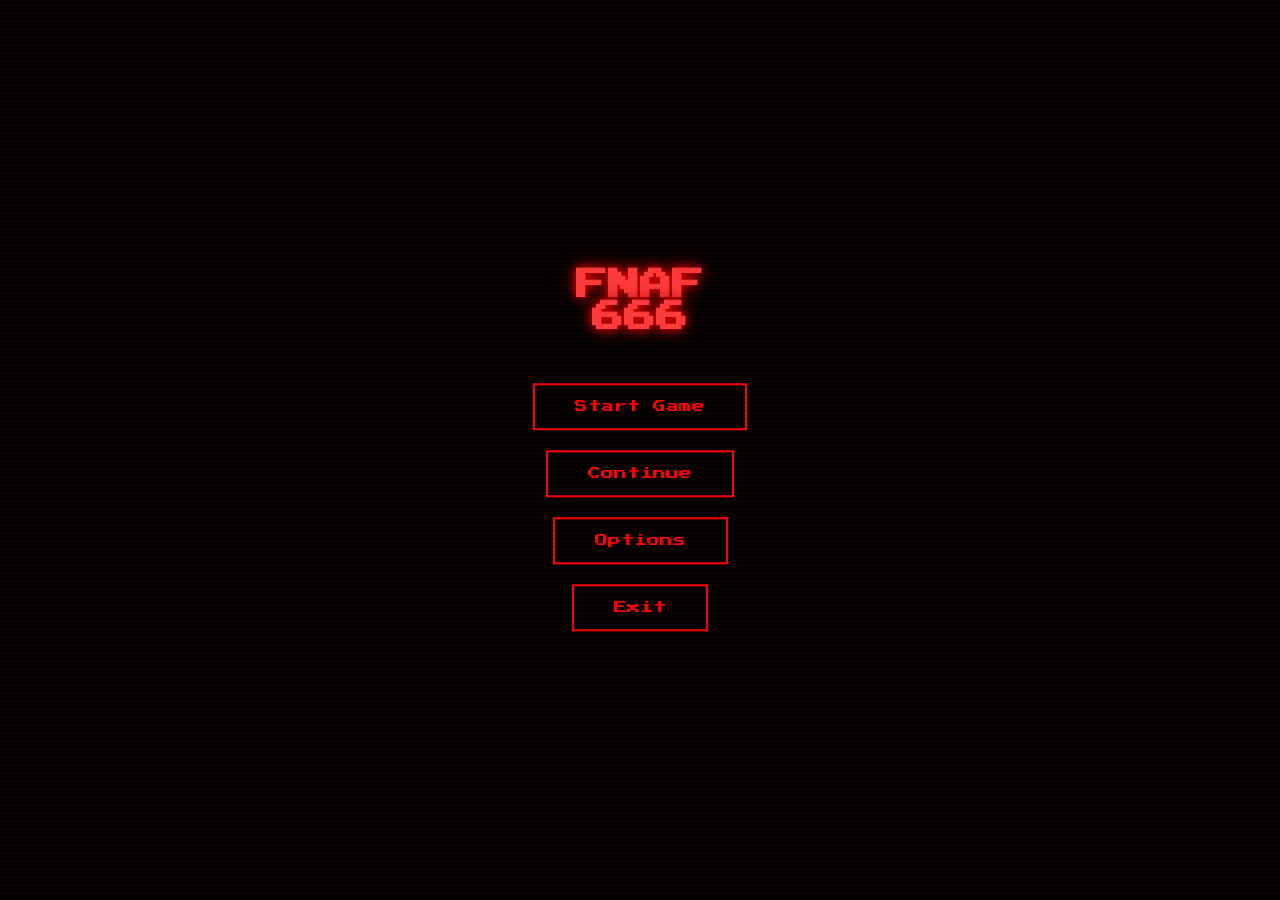
==== project/index.html @ 2fbd15df "fnaf6 project import Imported V3 of my game" ====
<!DOCTYPE html>
<html lang="en">
<head>
    <meta charset="UTF-8">
    <title>FNAF 66</title>
    <link rel="stylesheet" href="assets/css/main.css">
</head>
<body>

    <div class="overlay"></div>

    <div class="container">
        <h1 class="title">FNAF<br>666</h1>

        <div class="menu">
            <button onclick="window.location.href='lvl.html'">Start Game</button>
            <button>Continue</button>
            <button>Options</button>
            <button>Exit</button>
        </div>
    </div>

    <div class="scanlines"></div>


    <script src="assets/js/lvl_system.js"></script>
    <script src="assets/js/game.js"></script>
</body>
</html>
---- project/assets/css/main.css ----
@font-face {
    font-family: 'Press Start 2P';
    src: url(../font/PressStart2P.ttf);
}


body {
    margin: 0;
    padding: 0;
    background: black;
    font-family: 'Press Start 2P', cursive;
    overflow: hidden;
    color: #ff3c3c;
}

.container {
    position: absolute;
    top: 50%;
    left: 50%;
    transform: translate(-50%, -50%);
    text-align: center;
    z-index: 2;
}


.title {
    font-size: 32px;
    animation: flicker 2s infinite;
    text-shadow: 0 0 10px red, 0 0 20px darkred;
}

.menu {
    margin-top: 50px;
}

.menu button {
    display: block;
    margin: 20px auto;
    padding: 15px 40px;
    background: black;
    border: 2px solid red;
    color: red;
    font-family: 'Press Start 2P', cursive;
    cursor: pointer;
    transition: 0.3s;
}

.menu button:hover {
    background: red;
    color: black;
    box-shadow: 0 0 20px red;
}

@keyframes flicker {
    0% { opacity: 1; }
    5% { opacity: 0.4; }
    10% { opacity: 1; }
    15% { opacity: 0.6; }
    20% { opacity: 1; }
    100% { opacity: 1; }
}

.scanlines {
    position: absolute;
    width: 100%;
    height: 100%;
    background: repeating-linear-gradient(
        to bottom,
        rgba(255, 0, 0, 0.05) 0px,
        rgba(255, 0, 0, 0.05) 1px,
        transparent 2px,
        transparent 4px
    );
    pointer-events: none;
    z-index: 3;
}

.overlay {
    position: absolute;
    width: 100%;
    height: 100%;
    background: radial-gradient(circle, transparent 40%, black 100%);
    animation: pulse 6s infinite;
    z-index: 1;
}

@keyframes pulse {
    0% { opacity: 0.8; }
    50% { opacity: 1; }
    100% { opacity: 0.8; }
}
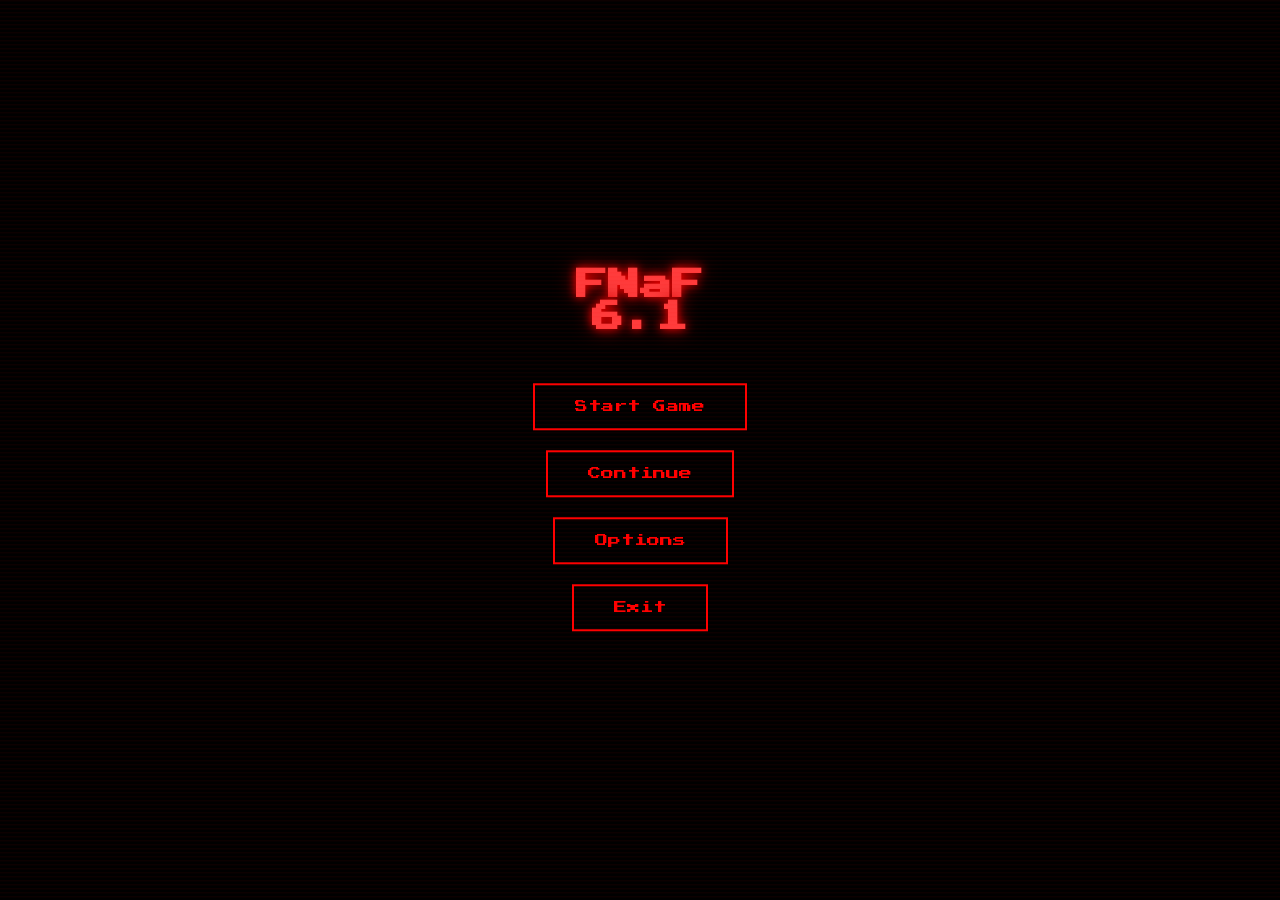
==== commit f9878ab7: "FNaF 6.1 Title Changed the title to "FNaF 6.1"" ====
--- a/project/index.html
+++ b/project/index.html
@@ -2,7 +2,7 @@
 <html lang="en">
 <head>
     <meta charset="UTF-8">
-    <title>FNAF 66</title>
+    <title>FNaF 6.1</title>
     <link rel="stylesheet" href="assets/css/main.css">
 </head>
 <body>
@@ -10,7 +10,7 @@
     <div class="overlay"></div>
 
     <div class="container">
-        <h1 class="title">FNAF<br>666</h1>
+        <h1 class="title">FNaF<br>6.1</h1>
 
         <div class="menu">
             <button onclick="window.location.href='lvl.html'">Start Game</button>
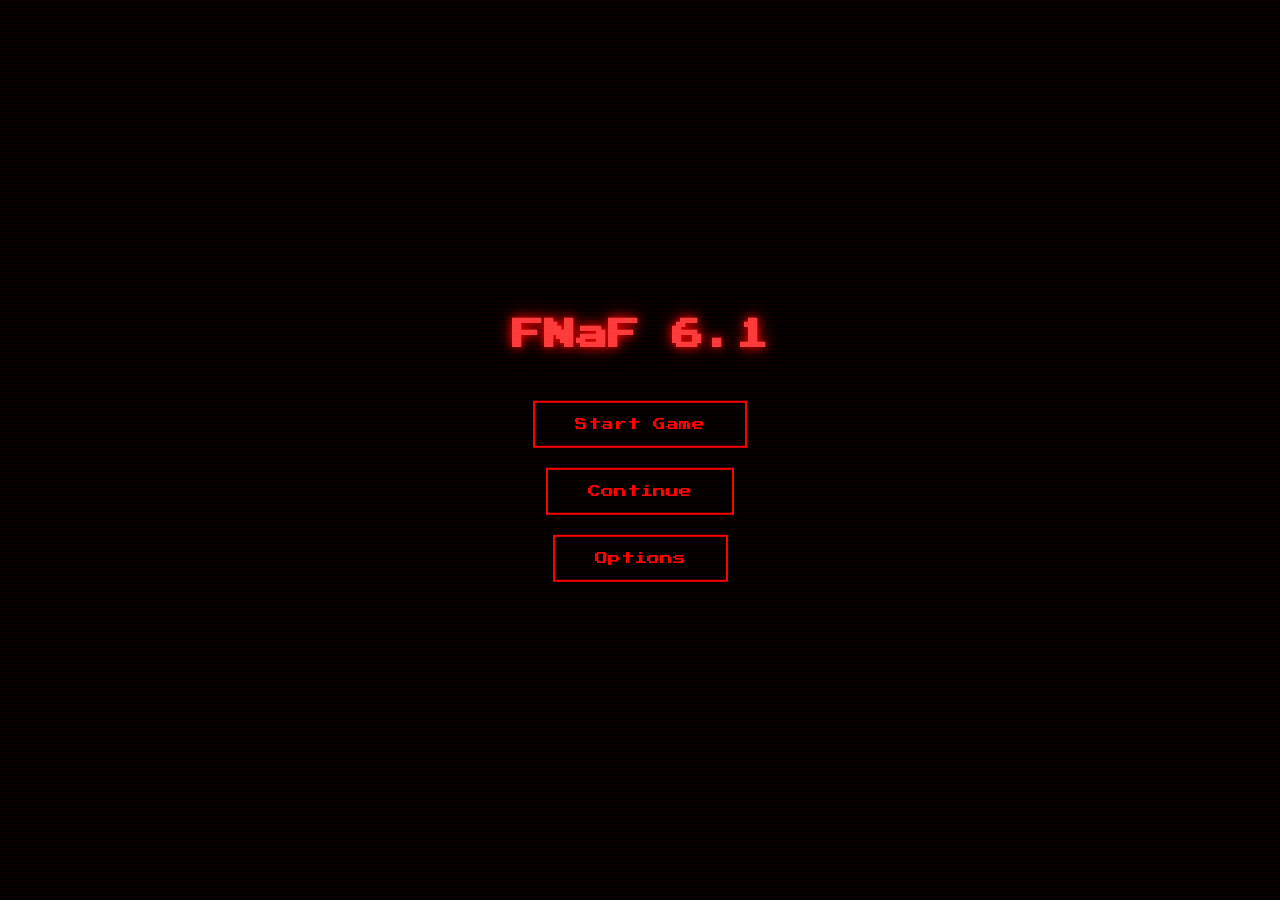
==== commit 599bb8ea: "Figma Stuff" ====
--- a/project/index.html
+++ b/project/index.html
@@ -10,13 +10,12 @@
     <div class="overlay"></div>
 
     <div class="container">
-        <h1 class="title">FNaF<br>6.1</h1>
+        <h1 class="title">FNaF 6.1</h1>
 
         <div class="menu">
             <button onclick="window.location.href='lvl.html'">Start Game</button>
             <button>Continue</button>
             <button>Options</button>
-            <button>Exit</button>
         </div>
     </div>
 
